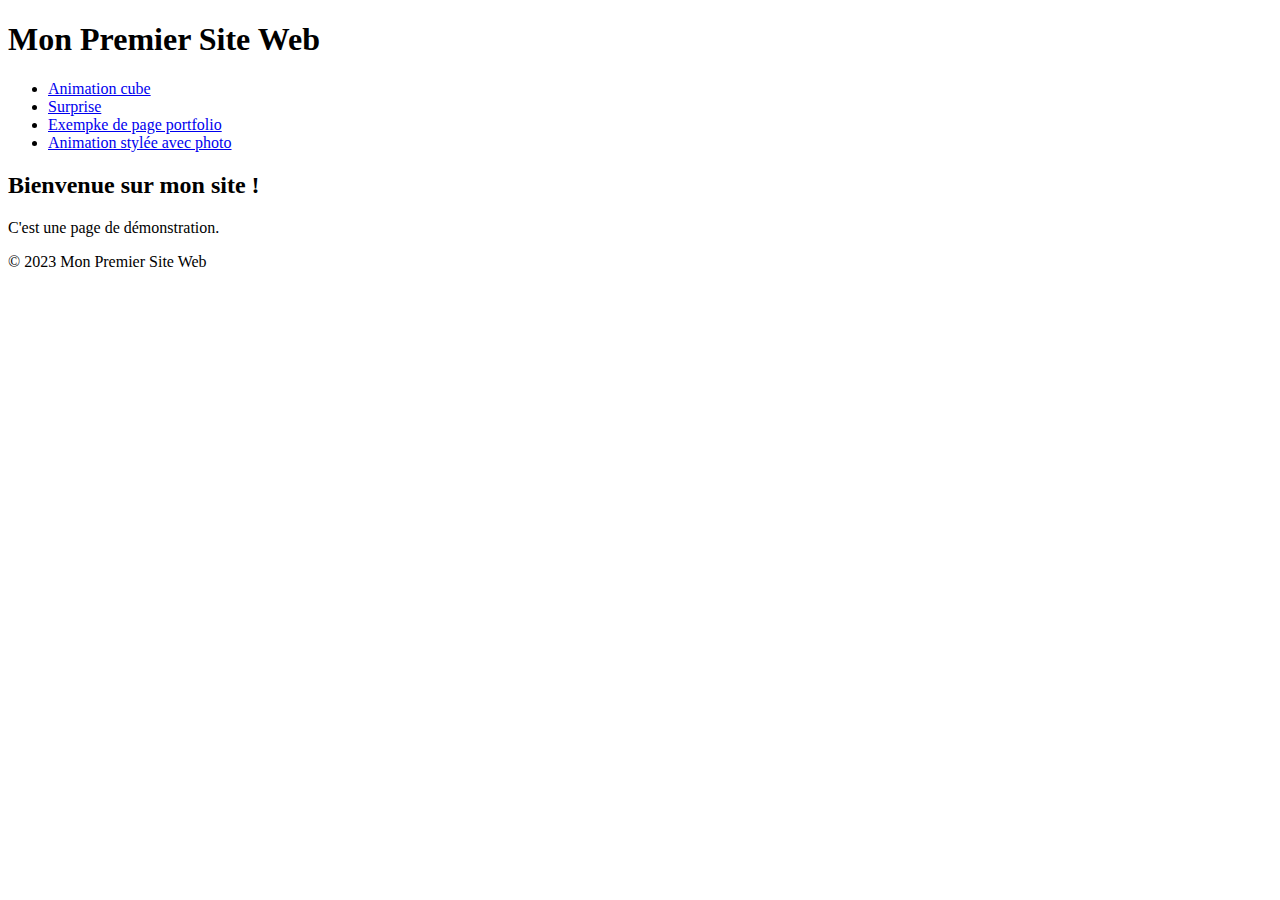
==== index.html @ 6cb3642a "first commit" ====
<!DOCTYPE html>
<html lang="fr">
<head>
  <meta charset="UTF-8">
  <title>Mon Premier Site Web</title>
  <link rel="stylesheet" href="styles.css">
</head>
<body>
  <header>
    <h1>Mon Premier Site Web</h1>
    <nav>
      <ul>
        <li><a href="code CSS 2.html">Animation cube</a></li>
        <li><a href="code html 2.html">Surprise</a></li>
        <li><a href="code html 3.html">Exempke de page portfolio</a></li>
        <li><a href="code html 4.html">Animation stylée avec photo</a></li>
      </ul>
    </nav>
  </header>
  
  <main>
    <section>
      <h2>Bienvenue sur mon site !</h2>
      <p>C'est une page de démonstration.</p>
    </section>
  </main>
  
  <footer>
    <p>&copy; 2023 Mon Premier Site Web </p>
  </footer>
</body>
</html>
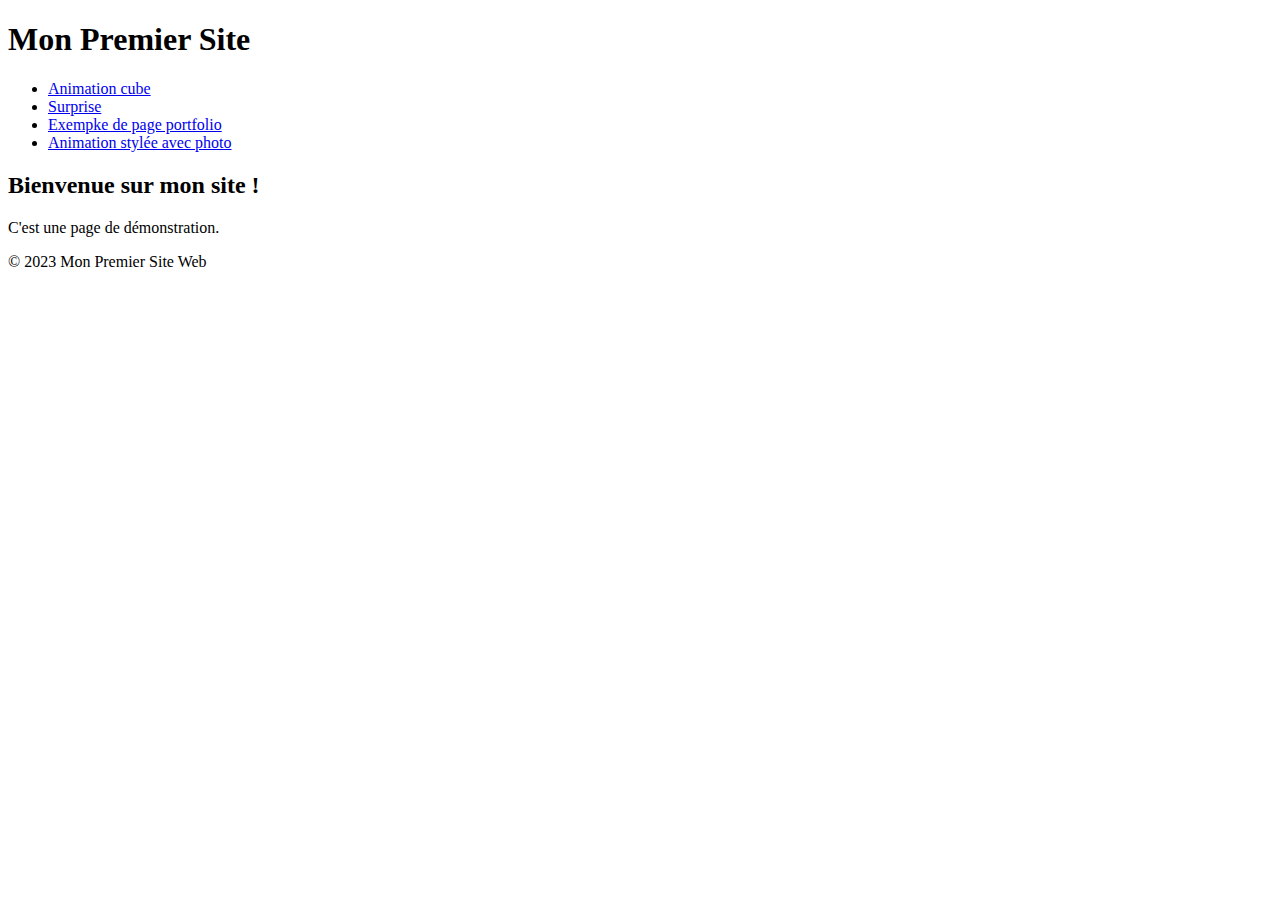
==== commit 707690c7: "update title" ====
--- a/index.html
+++ b/index.html
@@ -7,7 +7,7 @@
 </head>
 <body>
   <header>
-    <h1>Mon Premier Site Web</h1>
+    <h1>Mon Premier Site </h1>
     <nav>
       <ul>
         <li><a href="code CSS 2.html">Animation cube</a></li>
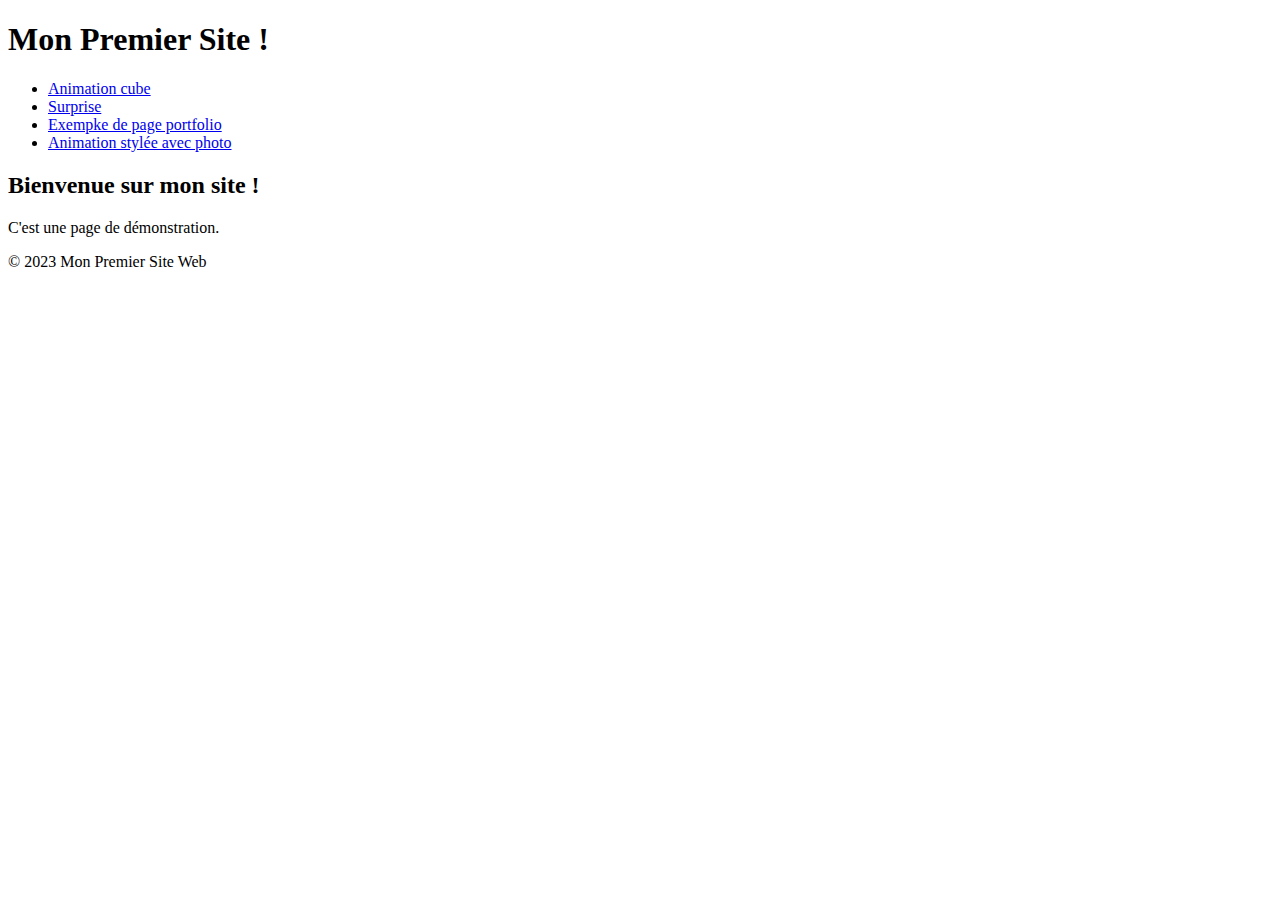
==== commit ff5eaf55: "Update index.html" ====
--- a/index.html
+++ b/index.html
@@ -7,7 +7,7 @@
 </head>
 <body>
   <header>
-    <h1>Mon Premier Site </h1>
+    <h1>Mon Premier Site ! </h1>
     <nav>
       <ul>
         <li><a href="code CSS 2.html">Animation cube</a></li>
